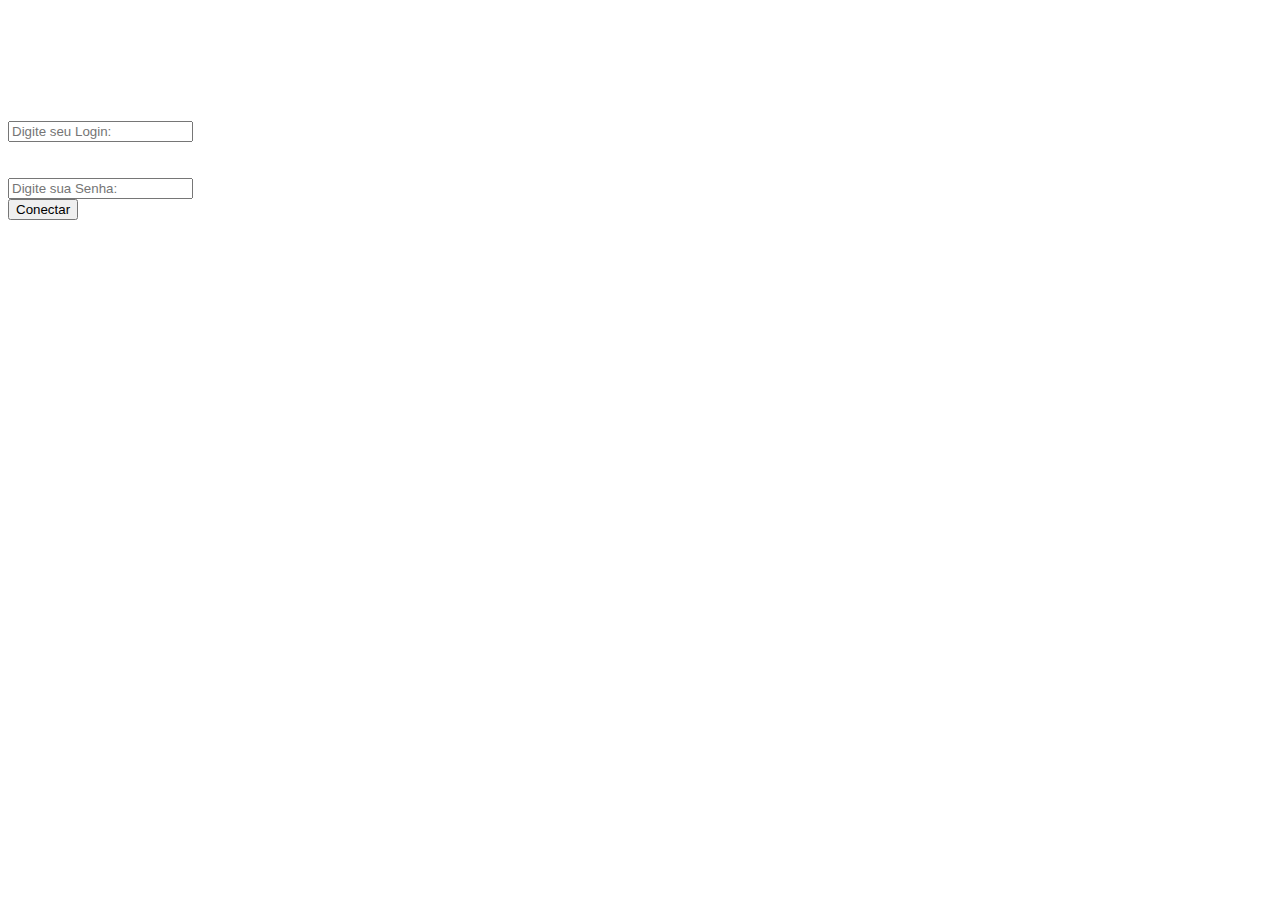
==== index.html @ ba113cc5 "commit eventdash" ====
<!DOCTYPE html>
<html lang="en">

<head>
    <meta charset="UTF-8">
    <meta name="viewport" content="width=device-width, initial-scale=1.0">
    <link href="https://cdn.jsdelivr.net/npm/bootstrap@5.0.1/dist/css/bootstrap.min.css" rel="stylesheet"
        integrity="sha384-+0n0xVW2eSR5OomGNYDnhzAbDsOXxcvSN1TPprVMTNDbiYZCxYbOOl7+AMvyTG2x" crossorigin="anonymous">
    <script type="text/javascript" src="index.js"></script>
    <title>EventDash :.</title>
    
</head>

<body>

    <style>
        body {
          background-image: url('../eventdash_Front/imagem/imagem_5.jpg');
          background-repeat: no-repeat;
          background-attachment: fixed;
          background-size: cover;
          
        }
    </style>


<!--image: url('../eventdash_Front/imagem/imagem_2.jpg');-->

    <br><br>
    <div class="container" >
        <div class="row">
            <div class="col-12" "text-center">
                <h3><font color="white">DASHBOARD DE EVENTOS</font>
                </h3>
            </div>
        </div>
        <!-- Inicio do Formulário -->
        <br>

            <div class="mb-3">
                
                    <label for="txtLogin" class="form-label">
                    <input type="text" class="form-control" id="txtLogin" placeholder="Digite seu Login:" required></label>


                <!-- <label for="txtLogin" class="form-label">Digite seu Login:</label> -->
                <!-- <input type="text" class="form-control" id="txtLogin" aria-describedby="emailHelp"> -->
                <div id="emailHelp" class="form-text"><font color="white"><b>Essa informação não será compartilhado com ninguém</b></font><br><br></div>
            </div>
            <div class="mb-3">
                <label for="txtSenha" class="form-label">
                <input type="password" class="form-control" color="black" placeholder="Digite sua Senha:" required id="txtSenha" onkeyup="13"></label>
            </div>
            <button type="button" class="btn btn-primary" onclick="enviarDados()">Conectar</button>

    </div>

    <div class="row">
        <div class="col-12 text-center">
            <h4 id="msg"></h4>
        </div>
    </div>

    <script src="https://cdn.jsdelivr.net/npm/bootstrap@5.0.1/dist/js/bootstrap.bundle.min.js"
        integrity="sha384-gtEjrD/SeCtmISkJkNUaaKMoLD0//ElJ19smozuHV6z3Iehds+3Ulb9Bn9Plx0x4"
        crossorigin="anonymous"></script>
</body>

</html>
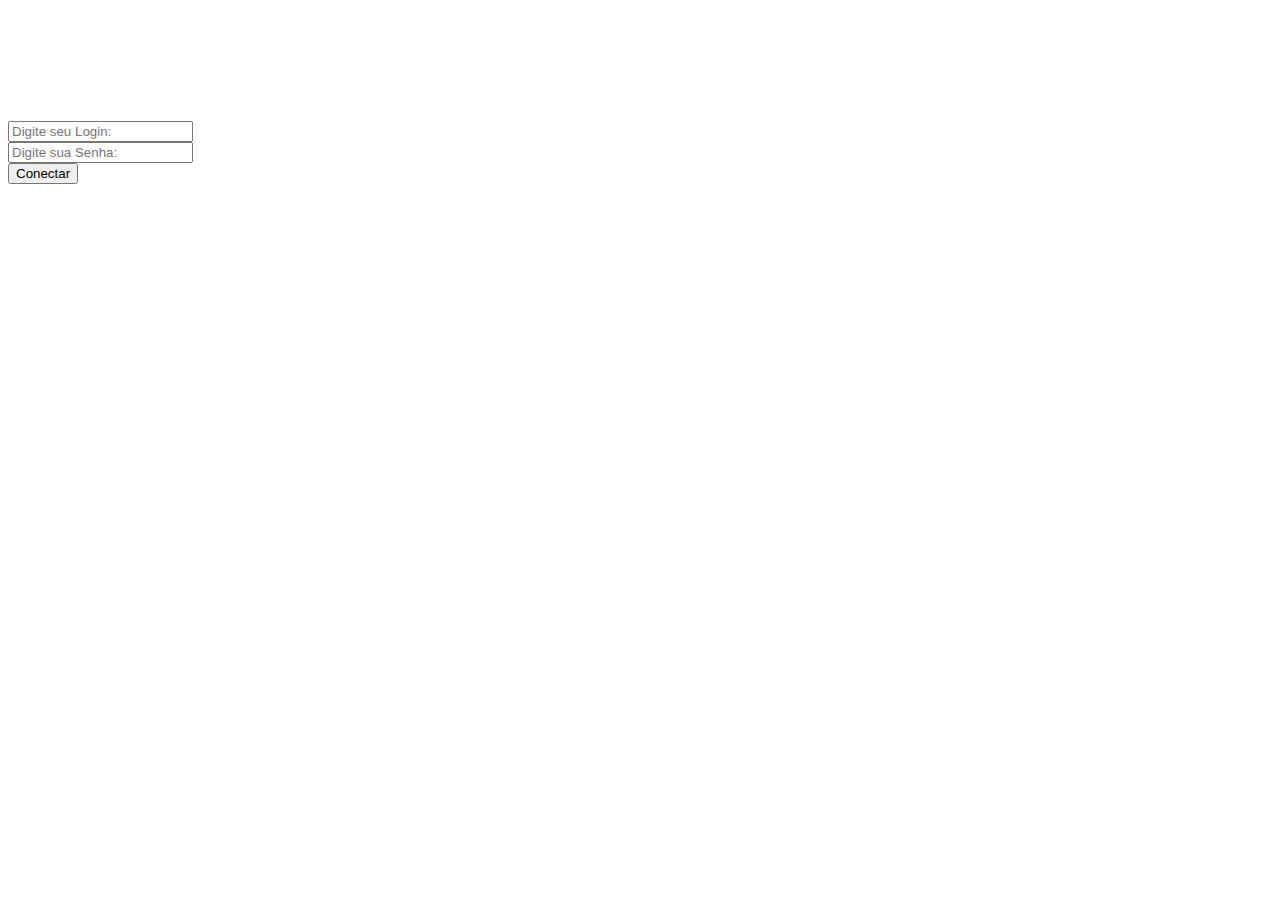
==== commit 80dd300a: "commit projeto_final" ====
--- a/index.html
+++ b/index.html
@@ -7,7 +7,7 @@
     <link href="https://cdn.jsdelivr.net/npm/bootstrap@5.0.1/dist/css/bootstrap.min.css" rel="stylesheet"
         integrity="sha384-+0n0xVW2eSR5OomGNYDnhzAbDsOXxcvSN1TPprVMTNDbiYZCxYbOOl7+AMvyTG2x" crossorigin="anonymous">
     <script type="text/javascript" src="index.js"></script>
-    <title>EventDash :.</title>
+    <title>.: EventDash :.</title>
     
 </head>
 
@@ -22,9 +22,6 @@
           
         }
     </style>
-
-
-<!--image: url('../eventdash_Front/imagem/imagem_2.jpg');-->
 
     <br><br>
     <div class="container" >
@@ -41,11 +38,6 @@
                 
                     <label for="txtLogin" class="form-label">
                     <input type="text" class="form-control" id="txtLogin" placeholder="Digite seu Login:" required></label>
-
-
-                <!-- <label for="txtLogin" class="form-label">Digite seu Login:</label> -->
-                <!-- <input type="text" class="form-control" id="txtLogin" aria-describedby="emailHelp"> -->
-                <div id="emailHelp" class="form-text"><font color="white"><b>Essa informação não será compartilhado com ninguém</b></font><br><br></div>
             </div>
             <div class="mb-3">
                 <label for="txtSenha" class="form-label">
@@ -55,8 +47,12 @@
 
     </div>
 
+    <br><br>
+    
     <div class="row">
-        <div class="col-12 text-center">
+        <div class="col-1 text-left">
+        </div>
+        <div class="col-11 text-left">
             <h4 id="msg"></h4>
         </div>
     </div>
